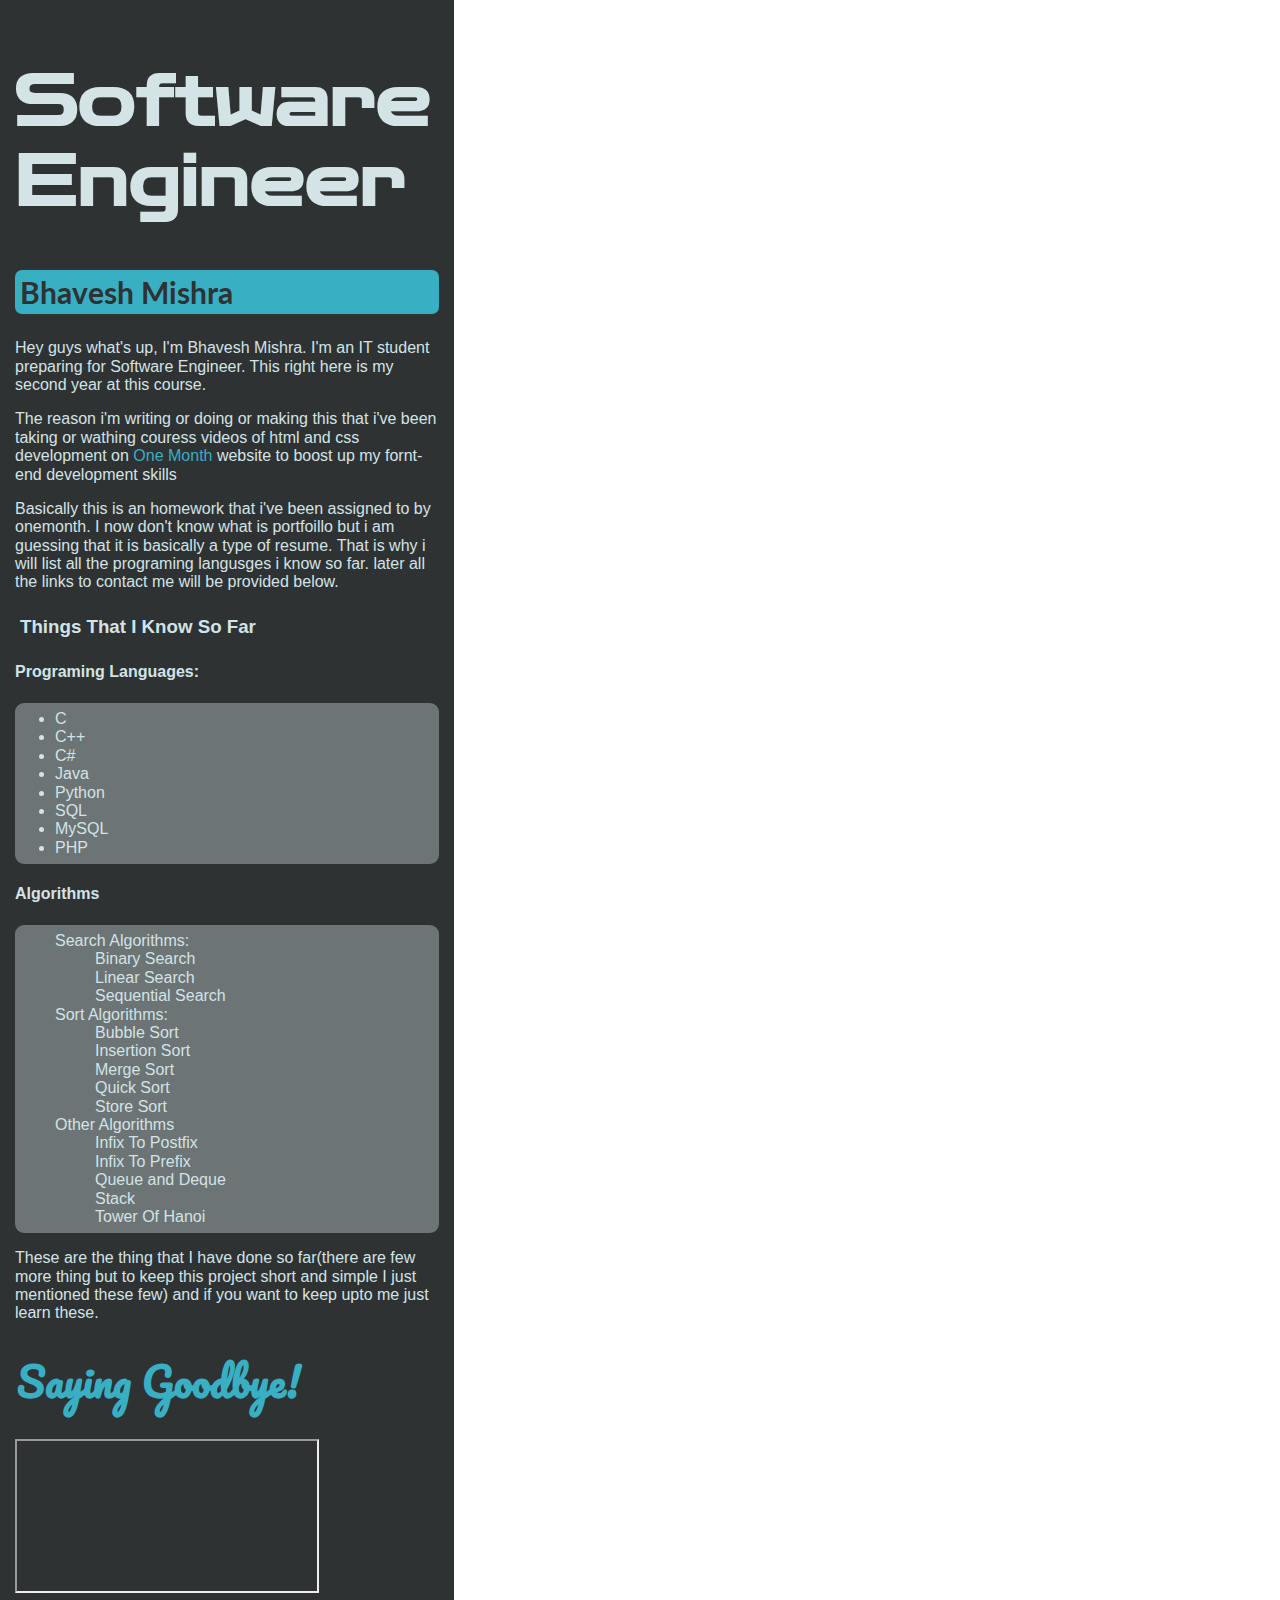
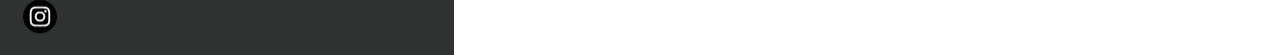
==== myPortfoillo/index.html @ 73debe3c "PORTFOILLO WEBSITE" ====
<!DOCTYPE html>
<html lang="en" dir="ltr">
  <head>
    <meta charset="utf-8">
    <title>Software Engineer</title>
    <link rel="stylesheet" href="css/normalize.css">
    <link rel="stylesheet" href="css/style.css">
    <link href="https://fonts.googleapis.com/css2?family=Zen+Dots&display=swap" rel="stylesheet">
    <link href="https://fonts.googleapis.com/css2?family=Lato&display=swap" rel="stylesheet">
    <link href="https://fonts.googleapis.com/css2?family=Pacifico&display=swap" rel="stylesheet">
  </head>
  <body>
    <div id="container">
      <h1>Software Engineer</h1>
      <h2>Bhavesh Mishra</h2>
      <p>Hey guys what's up, I'm Bhavesh Mishra. I'm an IT student preparing for Software Engineer. This right here is my second year at this course.</p>
      <p>The reason i'm writing or doing or making this that i've been taking or wathing couress videos of html and css development on <a href="https://onemonth.com/courses/html/" target="_blank">One Month</a> website to boost up my fornt-end development skills</p>
      <p>Basically this is an homework that i've been assigned to by onemonth. I now don't know what is portfoillo but i am guessing that it is basically a type of resume. That is why i will list all the programing langusges i know so far. later all the links to contact me will be provided below.</p>
      <h3>Things That I Know So Far</h3>
      <h4>Programing Languages:</h4>
      <ul>
        <li>C</li>
        <li>C++</li>
        <li>C#</li>
        <li>Java</li>
        <li>Python</li>
        <li>SQL</li>
        <li>MySQL</li>
        <li>PHP</li>
      </ul>
      <h4>Algorithms</h4>
      <ul>

        <dl class="dsa">
          <dt>Search Algorithms:</dt>
          <dd>Binary Search</dd>
          <dd>Linear Search</dd>
          <dd>Sequential Search</dd>
          <dt>Sort Algorithms:</dt>
          <dd>Bubble Sort</dd>
          <dd>Insertion Sort</dd>
          <dd>Merge Sort</dd>
          <dd>Quick Sort</dd>
          <dd>Store Sort</dd>
          <dt>Other Algorithms</dt>
          <dd>Infix To Postfix</dd>
          <dd>Infix To Prefix</dd>
          <dd>Queue and Deque</dd>
          <dd>Stack</dd>
          <dd>Tower Of Hanoi</dd>
        </dl>
      </ul>
      <p>These are the thing that I have done so far(there are few more thing but to keep this project short and simple I just mentioned these few) and if you want to keep upto me just learn these.</p>
      <h2 id="bye">Saying Goodbye!</h2>
      <iframe src="https://www.youtube.com/embed/RgKAFK5djSk"></iframe>
      <br>
      <a href="https://www.instagram.com/bhavesh7.9/" target="_blank">
      <img src="images/ins.png" alt="Instagram" width="50px"></a>
    </div>
  </body>
</html>
---- myPortfoillo/css/style.css ----
body{
  background: url('../images/image2.jpg');
  background-position: center;
  background-attachment: fixed;
  -webkit-background-size: cover;
  -moz-background-size: cover;
  -o-background-size: cover;
  background-size: cover;
}
#container{
  background: #2E3233;
  width: 424px;
  color:#D3E3E6;
  padding:15px;
}
h1{
  font-family: 'Zen Dots', cursive;
  font-size: 70px;
  color:#D3E3E6;
}
h2{
  font-family: 'Lato', sans-serif;
  font-size: 30px;
  background:#39AFC4;
  border-radius: 7px;
  color: #2E3233;
  padding: 5px;
}
a{
  color:#39AFC4;
  text-decoration: none;
}
h3{
  background:#2E3233;
  padding:5px;
  color:#D3E3E6;
  border-radius: 5px;
}
ul{
  background:#6C7475;
  color:#D3E3E6;
  border-radius: 9px;
  padding-top:7px;
  padding-bottom: 7px;
}
#bye{
  font-family: 'Pacifico', cursive;
  font-size: 40px;
  padding: 2px;
  background: #2E3233;
  color: #39AFC4;
}
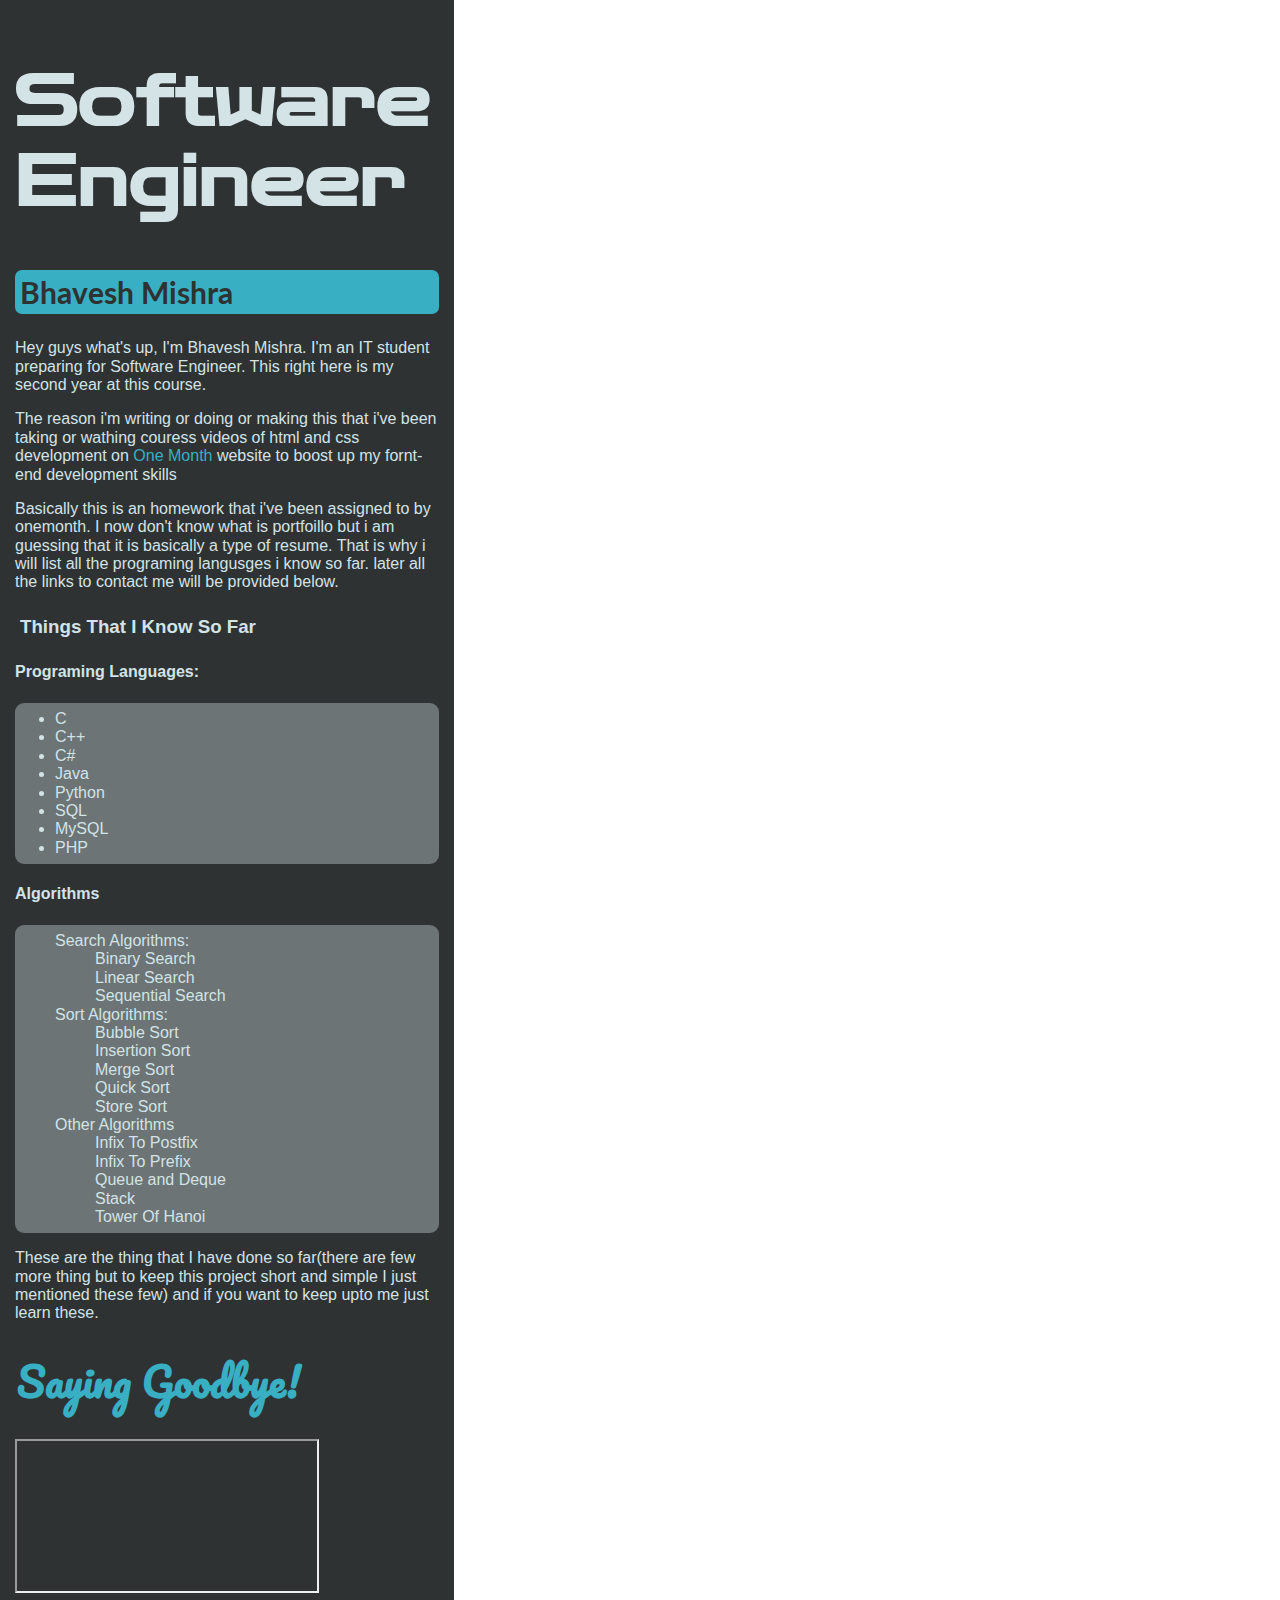
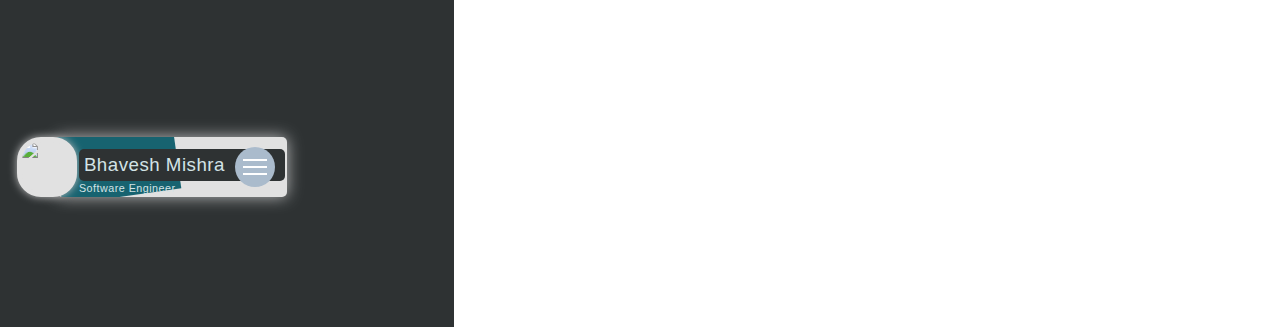
==== commit a443ef29: "added links" ====
--- a/myPortfoillo/index.html
+++ b/myPortfoillo/index.html
@@ -3,6 +3,7 @@
   <head>
     <meta charset="utf-8">
     <title>Software Engineer</title>
+    <link rel='stylesheet' href='https://cdnjs.cloudflare.com/ajax/libs/font-awesome/4.6.3/css/font-awesome.css'>
     <link rel="stylesheet" href="css/normalize.css">
     <link rel="stylesheet" href="css/style.css">
     <link href="https://fonts.googleapis.com/css2?family=Zen+Dots&display=swap" rel="stylesheet">
@@ -14,7 +15,7 @@
       <h1>Software Engineer</h1>
       <h2>Bhavesh Mishra</h2>
       <p>Hey guys what's up, I'm Bhavesh Mishra. I'm an IT student preparing for Software Engineer. This right here is my second year at this course.</p>
-      <p>The reason i'm writing or doing or making this that i've been taking or wathing couress videos of html and css development on <a href="https://onemonth.com/courses/html/" target="_blank">One Month</a> website to boost up my fornt-end development skills</p>
+      <p>The reason i'm writing or doing or making this that i've been taking or wathing couress videos of html and css development on <a id="mag" href="https://onemonth.com/courses/html/" target="_blank">One Month</a> website to boost up my fornt-end development skills</p>
       <p>Basically this is an homework that i've been assigned to by onemonth. I now don't know what is portfoillo but i am guessing that it is basically a type of resume. That is why i will list all the programing langusges i know so far. later all the links to contact me will be provided below.</p>
       <h3>Things That I Know So Far</h3>
       <h4>Programing Languages:</h4>
@@ -54,8 +55,30 @@
       <h2 id="bye">Saying Goodbye!</h2>
       <iframe src="https://www.youtube.com/embed/RgKAFK5djSk"></iframe>
       <br>
-      <a href="https://www.instagram.com/bhavesh7.9/" target="_blank">
-      <img src="images/ins.png" alt="Instagram" width="50px"></a>
+      <div class="profile">
+        <div class="photo">
+          <img src="https://s3-us-west-2.amazonaws.com/s.cdpn.io/764024/profile/profile-512.jpg"/>
+        </div>
+        <div class="content">
+          <div class="text">
+            <h3>Bhavesh Mishra</h3>
+            <h6>Software Engineer</h6>
+          </div>
+          <div class="btn">
+            <span>
+            </span>
+          </div>
+        </div>
+        <div class="box">
+          <a class="fa fa-facebook" href="https://www.facebook.com/itztremox" target="_blank"></a>
+          <a class="fa fa-instagram" href="https://www.instagram.com/bhavesh7.9/" target="_blank"></a>
+          <a class="fa fa-github" href="https://github.com/bhavesh-7" target="_blank"></a>
+          <a class="fa fa-twitter" href="https://twitter.com/bhaveshmx7" target="_blank"></a>
+          <a class="fa fa-envelope" href=mailto:"rohitommishra43@gmail.com" target="_blank"></a>
+        </div>
+      </div>
+      <!-- partial -->
+        <script src='https://cdnjs.cloudflare.com/ajax/libs/jquery/3.1.0/jquery.min.js'></script><script  src="./script.js"></script>
     </div>
   </body>
 </html>
--- a/myPortfoillo/css/style.css
+++ b/myPortfoillo/css/style.css
@@ -26,7 +26,7 @@
   color: #2E3233;
   padding: 5px;
 }
-a{
+#mag{
   color:#39AFC4;
   text-decoration: none;
 }
@@ -50,3 +50,216 @@
   background: #2E3233;
   color: #39AFC4;
 }
+@import 'https://fonts.googleapis.com/css?family=Raleway';
+* {
+  outline: none;
+  user-select: none;
+}
+
+.profile {
+  width: 230px;
+  height: 60px;
+  margin-top: 40%;
+  margin-left: 37%;
+  margin-right: 10%;
+  margin-bottom: 20%;
+  transform: translate(-50%, -50%);
+  border-radius: 5px;
+  background-color: #e1e1e1;
+  box-shadow: 0 0 1rem #babbbc;
+  animation: show-profile 0.5s forwards ease-in-out;
+}
+@keyframes show-profile {
+  0% {
+    width: 0;
+  }
+}
+.profile .photo, .profile .content {
+  box-sizing: border-box;
+}
+.profile .photo {
+  width: 60px;
+  height: 60px;
+  border-radius: 40%;
+  overflow: hidden;
+  border: 5px solid #e1e1e1;
+  background-color: #e1e1e1;
+  margin-left: -40px;
+  box-shadow: 0 0 0.5rem #babbbc;
+  animation: rotate-photo 0.5s forwards ease-in-out;
+}
+@keyframes rotate-photo {
+  100% {
+    transform: rotate(-360deg);
+  }
+}
+.profile .photo img {
+  width: 100%;
+}
+.profile .content {
+  padding: 2px;
+  overflow: hidden;
+  position: absolute;
+  width: 100%;
+  height: 100%;
+  top: 0;
+  left: 0;
+}
+.profile .content::before {
+  content: "";
+  position: absolute;
+  width: 120px;
+  height: 70px;
+  background-color: #176370;
+  left: 0;
+  top: -10px;
+  z-index: -1;
+  transform: rotate(-8deg);
+}
+.profile .content .text {
+  margin-top: 10px;
+  margin-left: 20px;
+}
+.profile .content .text h3, .profile .content .text h6 {
+  font-weight: normal;
+  margin: 1px 0;
+  letter-spacing: 0.5px;
+  white-space: nowrap;
+}
+.profile .content .btn {
+  background-color: #abc;
+  width: 40px;
+  height: 40px;
+  position: absolute;
+  right: 12px;
+  top: 10px;
+  border-radius: 50%;
+  z-index: 1;
+  cursor: pointer;
+  transition-duration: 0.3s;
+  animation: pop-btn 0.3s both ease-in-out 0.5s;
+}
+@keyframes pop-btn {
+  0% {
+    transform: scale(0);
+  }
+  80% {
+    transform: scale(1.2);
+  }
+  100% {
+    transform: scale(1);
+  }
+}
+.profile .content .btn:hover {
+  box-shadow: 0 0 0 5px rgba(170, 187, 204, 0.5);
+}
+.profile .content .btn span {
+  width: 60%;
+  height: 2px;
+  position: absolute;
+  background-color: white;
+  top: 50%;
+  left: 20%;
+  transform: translateY(-50%);
+  animation: to-hamburger 0.3s forwards ease-in-out;
+}
+.profile .content .btn span::before, .profile .content .btn span::after {
+  content: "";
+  width: 100%;
+  height: 2px;
+  position: absolute;
+  background-color: white;
+  transition-duration: 0.3s;
+  transform: rotate(0deg);
+  right: 0;
+}
+.profile .content .btn span::before {
+  margin-top: -7px;
+}
+.profile .content .btn span::after {
+  margin-top: 7px;
+}
+.profile .content .btn.active span {
+  animation: to-arrow 0.3s forwards ease-in-out;
+}
+.profile .content .btn.active span::before, .profile .content .btn.active span::after {
+  width: 60%;
+  right: -1px;
+}
+.profile .content .btn.active span::before {
+  transform: rotate(45deg);
+}
+.profile .content .btn.active span::after {
+  transform: rotate(-45deg);
+}
+@keyframes to-hamburger {
+  from {
+    transform: translateY(-50%) rotate(-180deg);
+  }
+}
+@keyframes to-arrow {
+  from {
+    transform: translateY(-50%) rotate(0deg);
+  }
+  to {
+    transform: translateY(-50%) rotate(180deg);
+  }
+}
+.profile .box {
+  width: 100px;
+  height: 100px;
+  opacity: 0;
+  border-radius: 50%;
+  background-color: rgba(200, 200, 200, 0.7);
+  position: absolute;
+  top: 50%;
+  right: -30%;
+  transform: translate(-50%, -50%);
+  transition-duration: 0.3s;
+}
+.profile .box a {
+  width: 50px;
+  height: 50px;
+  border-radius: 50%;
+  color: #e3e3e3;
+  text-decoration: none;
+  background-color: #6c7475;
+  font-size: 26px;
+  text-align: center;
+  line-height: 50px;
+  position: absolute;
+  left: 10px;
+  top: calc(30px - 15px/2);
+  box-shadow: 0 0 0.5rem #babbbc;
+  transition-duration: 0.3s;
+}
+.profile .box a:hover {
+  transition-delay: initial !important;
+  box-shadow: 0 0 0 5px #babbbc;
+}
+.profile .box.open {
+  opacity: 1;
+}
+.profile .box.open a {
+  left: 50px;
+}
+.profile .box.open a:nth-of-type(1) {
+  transform: rotate(-90deg) translateX(120px) rotate(90deg);
+  transition-delay: 0s;
+}
+.profile .box.open a:nth-of-type(2) {
+  transform: rotate(-45deg) translateX(120px) rotate(45deg);
+  transition-delay: 0.1s;
+}
+.profile .box.open a:nth-of-type(3) {
+  transform: rotate(0deg) translateX(120px) rotate(0deg);
+  transition-delay: 0.2s;
+}
+.profile .box.open a:nth-of-type(4) {
+  transform: rotate(45deg) translateX(120px) rotate(-45deg);
+  transition-delay: 0.3s;
+}
+.profile .box.open a:nth-of-type(5) {
+  transform: rotate(90deg) translateX(120px) rotate(-90deg);
+  transition-delay: 0.4s;
+}
